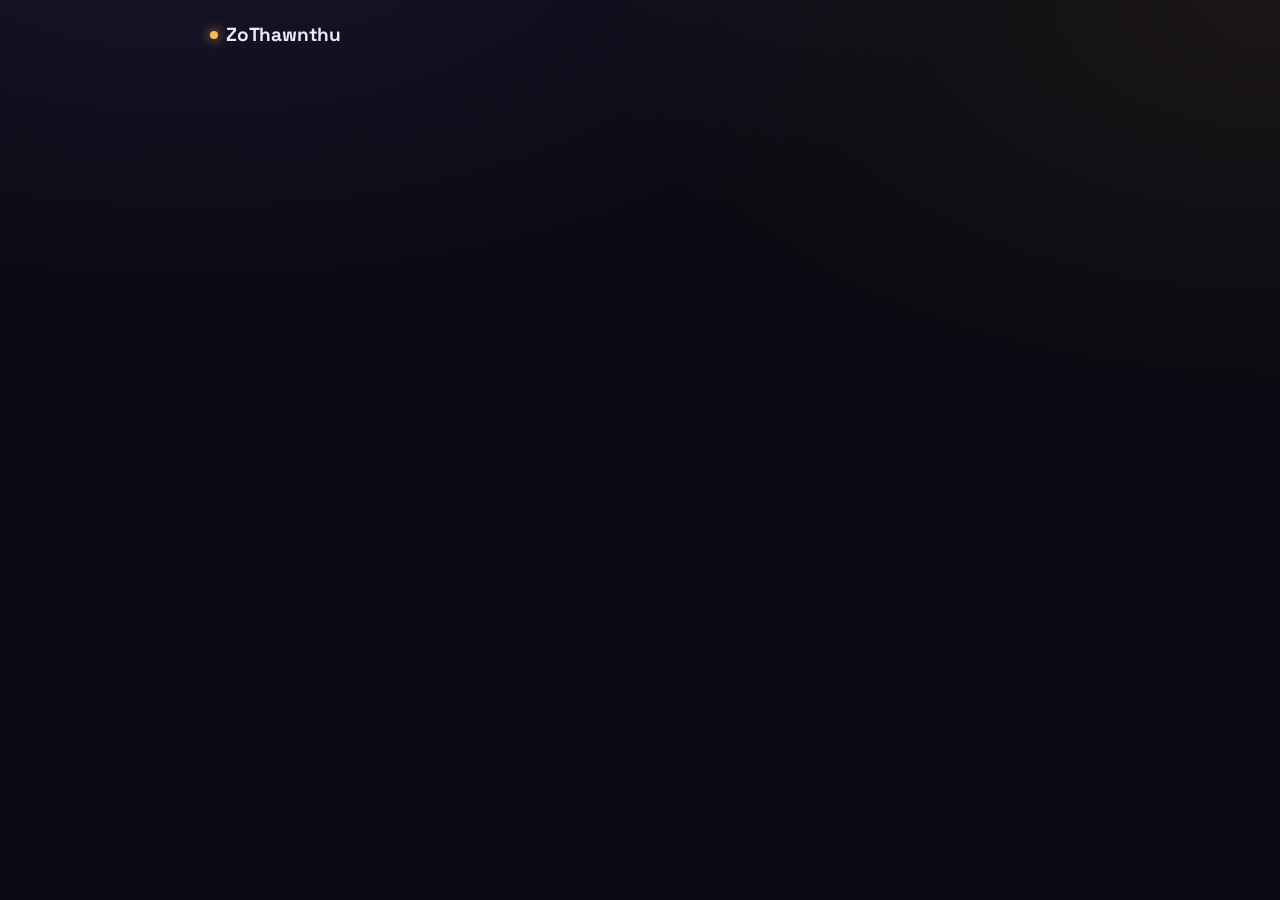
==== index.html @ 1b5fd79c "Add files via upload" ====
<!DOCTYPE html>
<html lang="en">
<head>
<meta charset="UTF-8">
<meta name="viewport" content="width=device-width, initial-scale=1.0">
<title>ZoThawnthu</title>
<link rel="stylesheet" href="style.css">
</head>
<body>
  <nav>
    <div class="logo"><span class="dot"></span>ZoThawnthu</div>
  </nav>

  <div class="tabs" id="tabs"></div>

  <div class="container">
    <div id="list"></div>
    <div id="emptyState" class="empty-state" style="display:none;">
      <p class="big">no stories here yet</p>
      <p>check back soon</p>
    </div>
  </div>

  <script src="config.js"></script>
  <script type="module">
    import { createClient } from 'https://esm.sh/@supabase/supabase-js@2';
    window.supabase = createClient(SUPABASE_URL, SUPABASE_ANON_KEY);
    window.dispatchEvent(new Event('supabase-ready'));
  </script>
  <script src="client.js"></script>
  <script>
    let allStories = [];
    let activeCategory = 'All';

    window.addEventListener('supabase-ready', loadStories);

    async function loadStories() {
      const { data: stories, error } = await supabase
        .from('stories')
        .select('id, title, category, content, created_at, story_likes(count), story_comments(count)')
        .order('created_at', { ascending: false });

      if (error || !stories) {
        document.getElementById('emptyState').style.display = 'block';
        return;
      }
      allStories = stories;
      renderTabs();
      renderList();
    }

    function renderTabs() {
      const categories = ['All', ...new Set(allStories.map(s => s.category))];
      const tabsEl = document.getElementById('tabs');
      tabsEl.innerHTML = categories.map(c =>
        `<div class="tab ${c === activeCategory ? 'active' : ''}" data-cat="${escapeHtml(c)}">${escapeHtml(c)}</div>`
      ).join('');
      tabsEl.querySelectorAll('.tab').forEach(tab => {
        tab.addEventListener('click', () => {
          activeCategory = tab.dataset.cat;
          renderTabs();
          renderList();
        });
      });
    }

    function renderList() {
      const list = document.getElementById('list');
      const empty = document.getElementById('emptyState');
      const filtered = activeCategory === 'All'
        ? allStories
        : allStories.filter(s => s.category === activeCategory);

      if (filtered.length === 0) {
        list.innerHTML = '';
        empty.style.display = 'block';
        return;
      }
      empty.style.display = 'none';

      list.innerHTML = filtered.map(s => {
        const likeCount = s.story_likes?.[0]?.count || 0;
        const commentCount = s.story_comments?.[0]?.count || 0;
        const excerpt = (s.content || '').slice(0, 160);
        return `
          <a class="story-card" href="story.html?id=${s.id}">
            <span class="cat-tag">${escapeHtml(s.category)}</span>
            <p class="title">${escapeHtml(s.title)}</p>
            <p class="excerpt">${escapeHtml(excerpt)}</p>
            <div class="stats">
              <span>♥ ${likeCount}</span>
              <span>💬 ${commentCount}</span>
              <span>${timeAgo(s.created_at)}</span>
            </div>
          </a>
        `;
      }).join('');
    }
  </script>
</body>
</html>
---- style.css ----
@import url('https://fonts.googleapis.com/css2?family=Space+Grotesk:wght@500;600;700&family=Literata:opsz,wght@6..72,400;6..72,500;6..72,600&family=Inter:wght@400;500;600&display=swap');

:root {
  --bg: #0A0A12;
  --panel: #13141F;
  --panel-2: #191A28;
  --border: #262838;
  --text: #EAEAF2;
  --text-dim: #8A8CA3;
  --violet: #8A6BFF;
  --amber: #F5B95C;
  --danger: #FF5C7A;
  --radius: 14px;
}

* { box-sizing: border-box; }

html, body {
  margin: 0;
  background: var(--bg);
  color: var(--text);
  font-family: 'Inter', sans-serif;
  min-height: 100vh;
}

body {
  background-image:
    radial-gradient(ellipse 800px 400px at 15% -10%, rgba(138,107,255,0.10), transparent),
    radial-gradient(ellipse 700px 400px at 100% 0%, rgba(245,185,92,0.07), transparent);
  background-attachment: fixed;
}

a { color: inherit; text-decoration: none; }

.container { max-width: 900px; margin: 0 auto; padding: 0 20px 60px; }

nav {
  display: flex;
  align-items: center;
  justify-content: space-between;
  padding: 22px 20px;
  max-width: 900px;
  margin: 0 auto;
}
.logo {
  font-family: 'Space Grotesk', sans-serif;
  font-weight: 700;
  font-size: 19px;
  letter-spacing: -0.01em;
  display: flex;
  align-items: center;
  gap: 8px;
}
.logo .dot {
  width: 8px;
  height: 8px;
  border-radius: 50%;
  background: var(--amber);
  box-shadow: 0 0 12px var(--amber);
}

/* Category tabs */
.tabs {
  display: flex;
  gap: 8px;
  overflow-x: auto;
  padding: 4px 20px 18px;
  max-width: 900px;
  margin: 0 auto;
  scrollbar-width: none;
}
.tabs::-webkit-scrollbar { display: none; }
.tab {
  flex-shrink: 0;
  padding: 8px 18px;
  border-radius: 999px;
  border: 1px solid var(--border);
  font-size: 13px;
  color: var(--text-dim);
  white-space: nowrap;
  cursor: pointer;
  transition: border-color 0.2s, color 0.2s, background 0.2s;
}
.tab.active {
  color: var(--bg);
  background: linear-gradient(90deg, var(--violet), var(--amber));
  border-color: transparent;
  font-weight: 600;
}
.tab:not(.active):hover { border-color: var(--violet); color: var(--text); }

/* Story list */
.story-card {
  display: block;
  background: var(--panel);
  border: 1px solid var(--border);
  border-radius: var(--radius);
  padding: 18px 20px;
  margin-bottom: 14px;
  cursor: pointer;
  transition: transform 0.2s ease, border-color 0.2s ease;
}
.story-card:hover { transform: translateY(-2px); border-color: var(--violet); }
.story-card .cat-tag {
  display: inline-block;
  font-size: 11px;
  font-weight: 600;
  letter-spacing: 0.03em;
  text-transform: uppercase;
  color: var(--amber);
  margin-bottom: 8px;
}
.story-card .title {
  font-family: 'Space Grotesk', sans-serif;
  font-size: 18px;
  font-weight: 600;
  margin: 0 0 8px;
  line-height: 1.35;
}
.story-card .excerpt {
  font-family: 'Literata', serif;
  font-size: 14px;
  color: var(--text-dim);
  line-height: 1.6;
  margin: 0 0 12px;
  display: -webkit-box;
  -webkit-line-clamp: 2;
  -webkit-box-orient: vertical;
  overflow: hidden;
}
.story-card .stats {
  display: flex;
  gap: 14px;
  font-size: 12px;
  color: var(--text-dim);
}

.empty-state {
  text-align: center;
  padding: 80px 20px;
  color: var(--text-dim);
}
.empty-state .big {
  font-family: 'Space Grotesk', sans-serif;
  font-size: 20px;
  color: var(--text);
  margin-bottom: 8px;
}

/* Reading page */
.read-header { margin-top: 10px; }
.read-header .cat-tag {
  display: inline-block;
  font-size: 12px;
  font-weight: 600;
  letter-spacing: 0.03em;
  text-transform: uppercase;
  color: var(--amber);
  margin-bottom: 10px;
}
.read-header h1 {
  font-family: 'Space Grotesk', sans-serif;
  font-size: 26px;
  font-weight: 600;
  margin: 0 0 10px;
  line-height: 1.3;
}
.read-header .meta {
  font-size: 13px;
  color: var(--text-dim);
  margin-bottom: 24px;
}

.story-body {
  font-family: 'Literata', serif;
  font-size: 17px;
  line-height: 1.85;
  color: var(--text);
  white-space: pre-wrap;
  margin-bottom: 32px;
}

.actions-row {
  display: flex;
  align-items: center;
  gap: 12px;
  margin-bottom: 32px;
}
.like-btn {
  display: flex;
  align-items: center;
  gap: 8px;
  background: var(--panel);
  border: 1px solid var(--border);
  color: var(--text);
  padding: 11px 20px;
  border-radius: 999px;
  font-size: 14px;
  font-weight: 500;
  cursor: pointer;
  transition: border-color 0.2s, background 0.2s, color 0.2s;
}
.like-btn:hover { border-color: var(--violet); }
.like-btn.liked {
  background: rgba(138,107,255,0.15);
  border-color: var(--violet);
  color: var(--violet);
}

hr.divider { border: none; border-top: 1px solid var(--border); margin: 8px 0 24px; }

.comments-header {
  font-family: 'Space Grotesk', sans-serif;
  font-size: 16px;
  font-weight: 600;
  margin-bottom: 16px;
}
.comment-form {
  display: flex;
  flex-direction: column;
  gap: 10px;
  background: var(--panel);
  border: 1px solid var(--border);
  border-radius: var(--radius);
  padding: 16px;
  margin-bottom: 24px;
}
.comment-form input, .comment-form textarea {
  background: var(--panel-2);
  border: 1px solid var(--border);
  border-radius: 10px;
  padding: 10px 12px;
  color: var(--text);
  font-family: 'Inter', sans-serif;
  font-size: 14px;
  outline: none;
  resize: vertical;
}
.comment-form input:focus, .comment-form textarea:focus { border-color: var(--violet); }
.comment-form button {
  align-self: flex-end;
  background: var(--violet);
  color: white;
  border: none;
  padding: 10px 18px;
  border-radius: 999px;
  font-size: 13px;
  font-weight: 600;
  cursor: pointer;
  transition: opacity 0.2s;
}
.comment-form button:hover { opacity: 0.88; }
.form-err { font-size: 12px; color: var(--danger); display: none; }

.comment { padding: 14px 0; border-bottom: 1px solid var(--border); }
.comment:last-child { border-bottom: none; }
.comment .who { display: flex; align-items: center; gap: 10px; margin-bottom: 6px; }
.comment .avatar {
  width: 28px;
  height: 28px;
  border-radius: 50%;
  background: linear-gradient(135deg, var(--violet), var(--amber));
  display: flex;
  align-items: center;
  justify-content: center;
  font-size: 12px;
  font-weight: 600;
  color: #0A0A12;
  flex-shrink: 0;
}
.comment .name { font-size: 13px; font-weight: 500; }
.comment .time { font-size: 11px; color: var(--text-dim); }
.comment .text { font-size: 14px; line-height: 1.6; color: var(--text); margin-left: 38px; }

/* Admin */
.admin-panel {
  max-width: 480px;
  margin: 60px auto;
  background: var(--panel);
  border: 1px solid var(--border);
  border-radius: var(--radius);
  padding: 28px;
}
.admin-panel h1 { font-family: 'Space Grotesk', sans-serif; font-size: 20px; margin: 0 0 6px; }
.admin-panel .sub { color: var(--text-dim); font-size: 13px; margin-bottom: 24px; }
.field { margin-bottom: 16px; }
.field label { display: block; font-size: 12px; color: var(--text-dim); margin-bottom: 6px; }
.field input[type="text"], .field input[type="password"], .field input[type="email"], .field textarea, .field select {
  width: 100%;
  background: var(--panel-2);
  border: 1px solid var(--border);
  border-radius: 10px;
  padding: 10px 12px;
  color: var(--text);
  font-family: 'Inter', sans-serif;
  font-size: 14px;
  outline: none;
}
.field input:focus, .field textarea:focus, .field select:focus { border-color: var(--violet); }
.field textarea { font-family: 'Literata', serif; line-height: 1.6; }
.submit-btn {
  width: 100%;
  background: linear-gradient(90deg, var(--violet), var(--amber));
  color: #0A0A12;
  border: none;
  padding: 13px;
  border-radius: 10px;
  font-size: 14px;
  font-weight: 600;
  cursor: pointer;
  margin-top: 8px;
}
.submit-btn:disabled { opacity: 0.5; cursor: not-allowed; }
.status-msg { margin-top: 14px; font-size: 13px; text-align: center; display: none; }
.status-msg.ok { color: var(--amber); }
.status-msg.err { color: var(--danger); }
.signout-link { display:block; text-align:center; margin-top: 16px; font-size: 12px; color: var(--text-dim); }

.delete-btn {
  flex-shrink: 0;
  background: none;
  border: 1px solid var(--danger);
  color: var(--danger);
  padding: 6px 14px;
  border-radius: 999px;
  font-size: 12px;
  cursor: pointer;
}
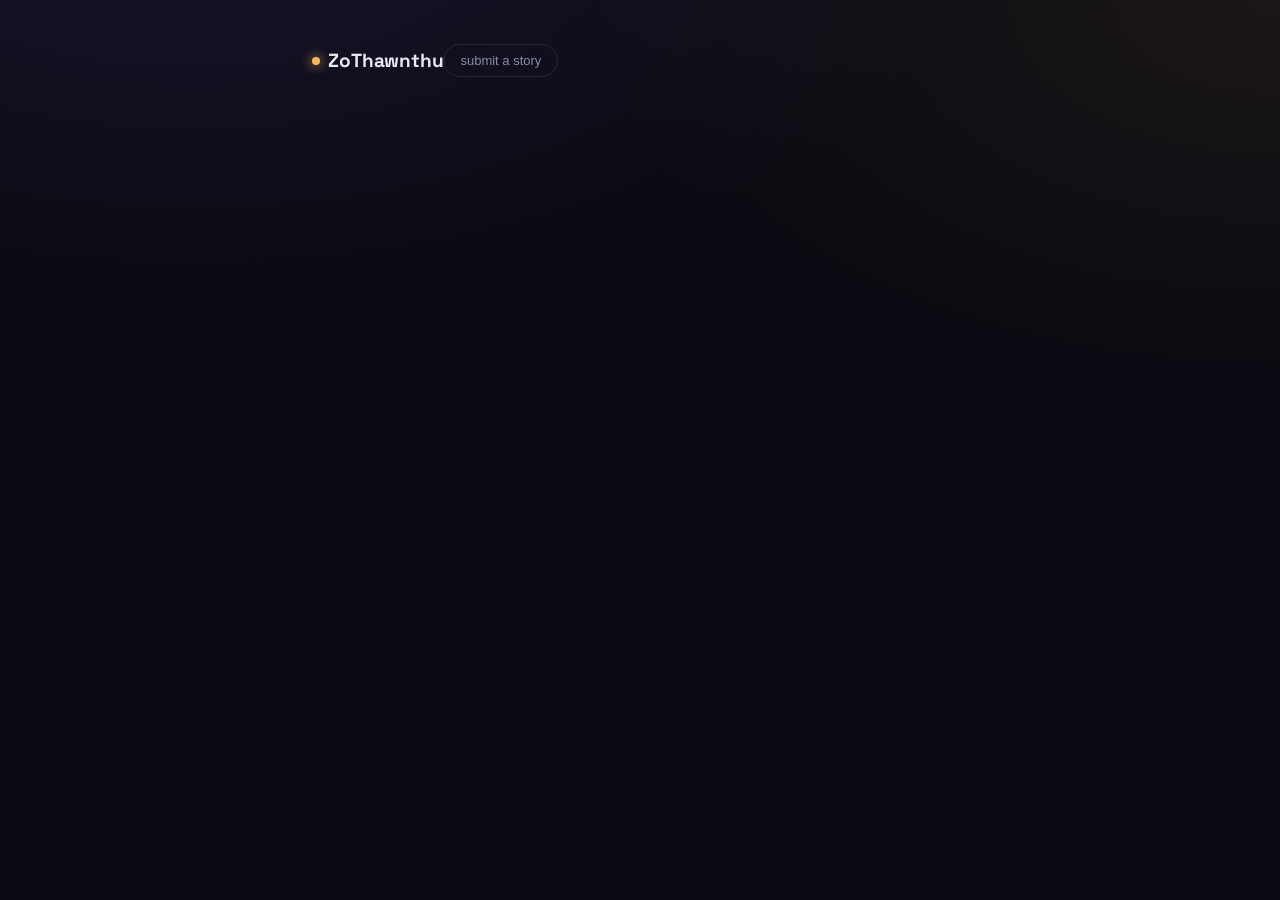
==== commit ec89bba4: "Add navigation link to submit a story" ====
--- a/index.html
+++ b/index.html
@@ -8,8 +8,10 @@
 </head>
 <body>
   <nav>
-    <div class="logo"><span class="dot"></span>ZoThawnthu</div>
-  </nav>
+    <nav>
+  <div class="logo"><span class="dot"></span>ZoThawnthu</div>
+  <a href="submit.html" class="nav-link">submit a story</a>
+    </nav>
 
   <div class="tabs" id="tabs"></div>
 
--- a/style.css
+++ b/style.css
@@ -326,3 +326,12 @@
   font-size: 12px;
   cursor: pointer;
 }
+.nav-link {
+  font-size: 13px;
+  color: var(--text-dim);
+  border: 1px solid var(--border);
+  padding: 8px 16px;
+  border-radius: 999px;
+  transition: border-color 0.2s, color 0.2s;
+}
+.nav-link:hover { color: var(--text); border-color: var(--violet); }
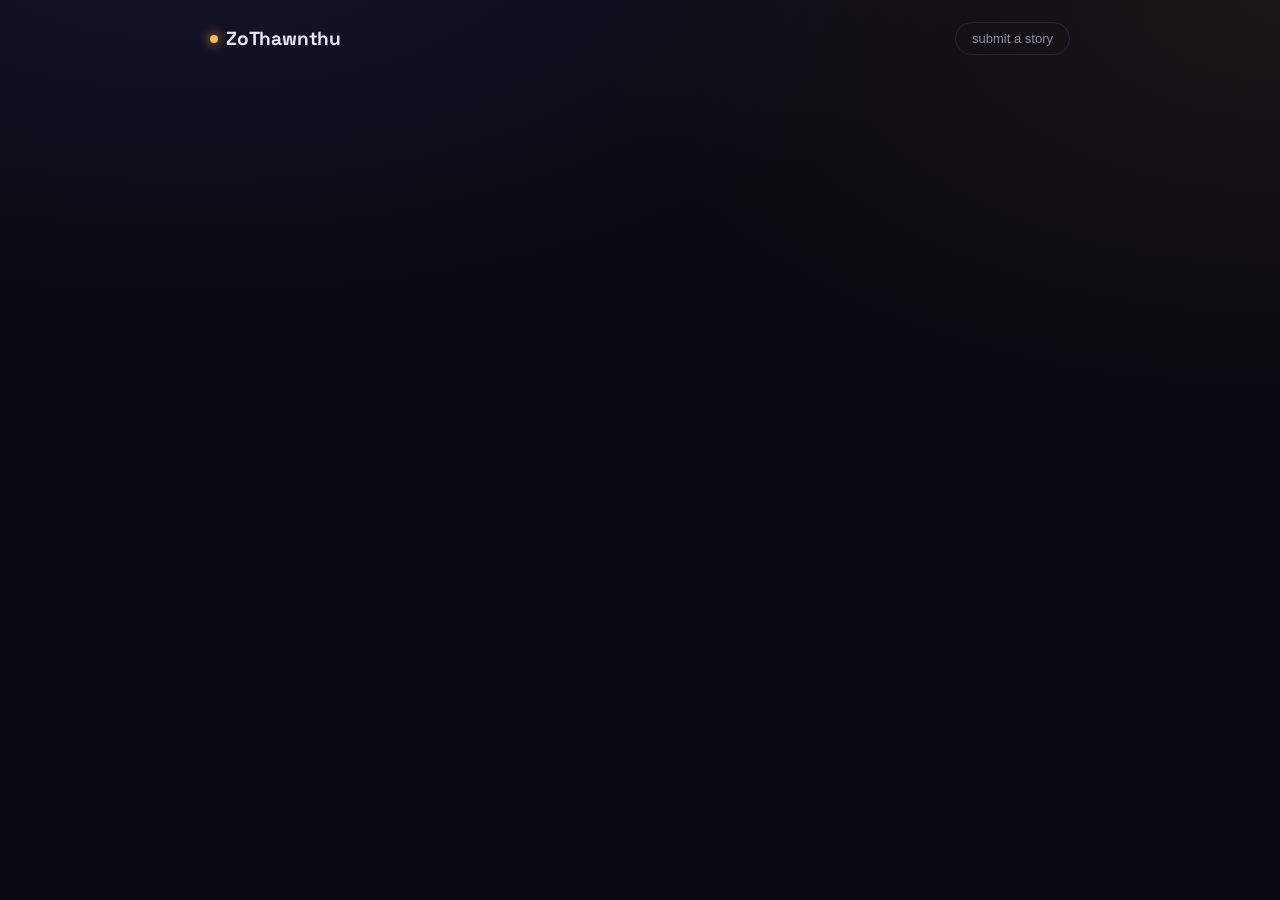
==== commit d5091fc0: "Update index.html" ====
--- a/index.html
+++ b/index.html
@@ -7,7 +7,6 @@
 <link rel="stylesheet" href="style.css">
 </head>
 <body>
-  <nav>
     <nav>
   <div class="logo"><span class="dot"></span>ZoThawnthu</div>
   <a href="submit.html" class="nav-link">submit a story</a>
--- a/style.css
+++ b/style.css
@@ -58,6 +58,15 @@
   background: var(--amber);
   box-shadow: 0 0 12px var(--amber);
 }
+.nav-link {
+  font-size: 13px;
+  color: var(--text-dim);
+  border: 1px solid var(--border);
+  padding: 8px 16px;
+  border-radius: 999px;
+  transition: border-color 0.2s, color 0.2s;
+}
+.nav-link:hover { color: var(--text); border-color: var(--violet); }
 
 /* Category tabs */
 .tabs {
@@ -326,12 +335,3 @@
   font-size: 12px;
   cursor: pointer;
 }
-.nav-link {
-  font-size: 13px;
-  color: var(--text-dim);
-  border: 1px solid var(--border);
-  padding: 8px 16px;
-  border-radius: 999px;
-  transition: border-color 0.2s, color 0.2s;
-}
-.nav-link:hover { color: var(--text); border-color: var(--violet); }
